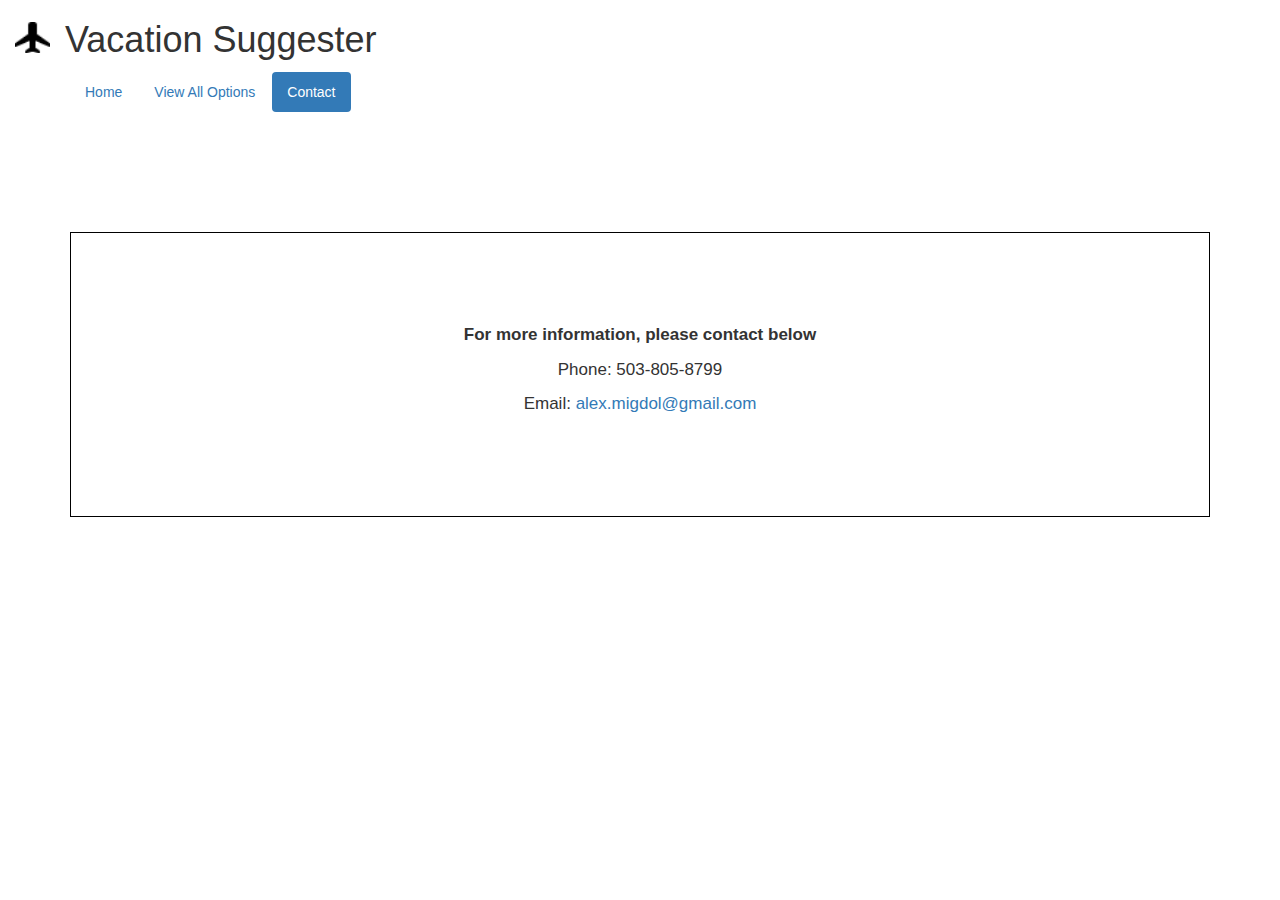
==== contact.html @ 47a6f363 "add javascript branching and placeholder comments in html doc for where ids will be based on the js " ====
<!DOCTYPE html>
	<head>
		<link href="css/bootstrap6.css" rel="stylesheet" type="text/css" media="all">
		<link href="css/styles.css" rel="stylesheet" type="text/css" media="all">
		<script src="js/jquery1.js"></script>
  	<script src="js/scripts.js"></script>
		<title>Vacation Suggester</title>
	</head>
	<body>
		<h1><img id="plane" src="png/plane.png"></a>Vacation Suggester</h1>
			<div class="container">
				<ul class="nav nav-pills">
				  <li role="presentation"><a href="index.html">Home</a></li>
				  <li role="presentation"><a href="view_all.html">View All Options</a></li>
				  <li role="presentation" class="active"><a href="contact.html">Contact</a></li>
				</ul>
					<div class = "contact">
						<p><strong>For more information, please contact below</strong></p>
						<p>Phone: 503-805-8799</p>
						<p>Email: <a href = "mailto:alex.migdol@gmail.com">alex.migdol@gmail.com</a></p>
					</div>
			</div>



		<br></br>

	</body>
</html>
---- css/styles.css ----
/* indix.html */

#plane {
	width: 35px;
	height: 40px;
	margin-right: 15px; 
	margin-left: 15px; 
	padding-bottom: 9px;
}

#main {
	width: 100%;
}

.form-control {
	width: 25%;
}





/* View All */






/* Contact */

.contact {
	text-align: center;
	margin-top: 120px;
	padding: 90px;
	font-size: 17px;
	border: 1px solid black;

}
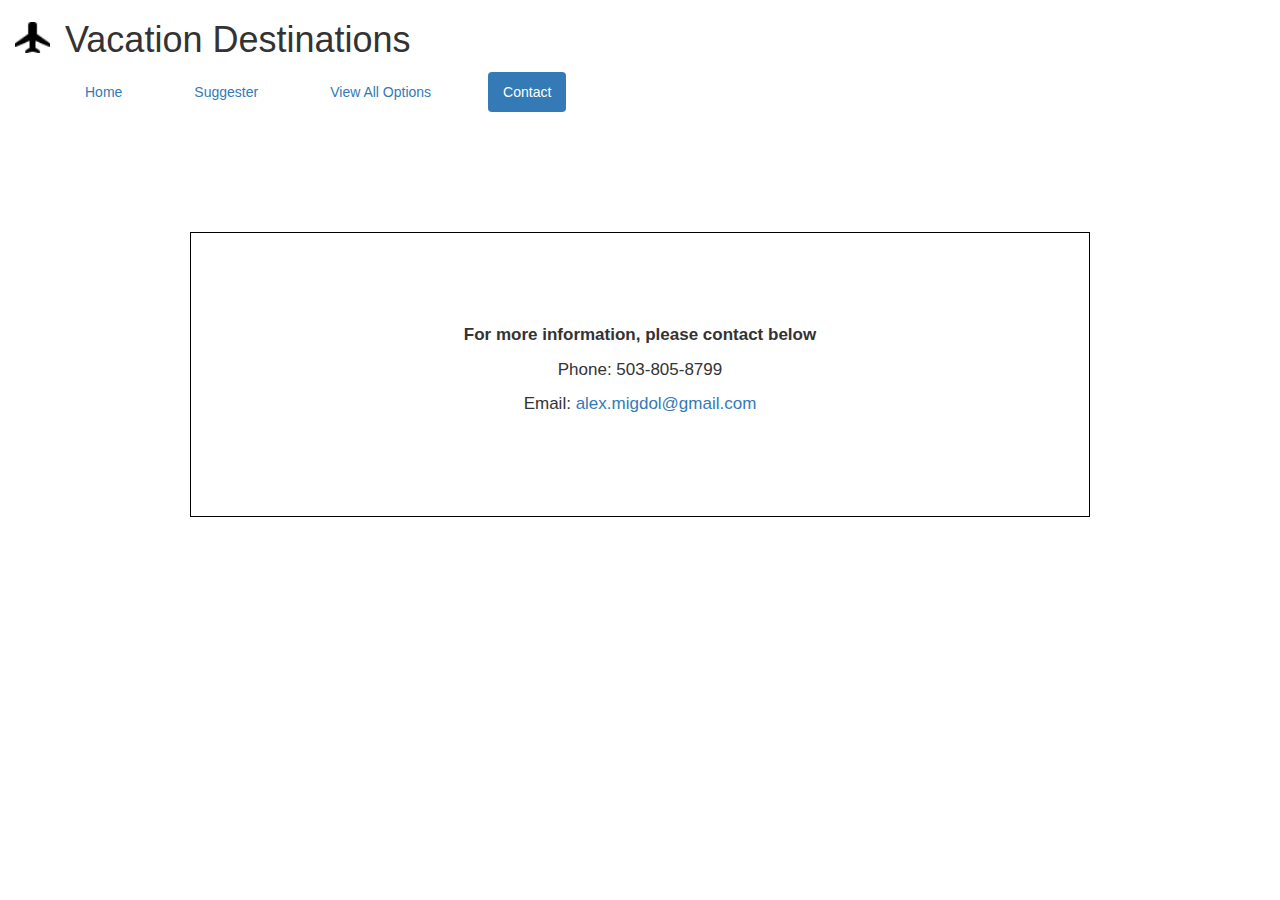
==== commit 38ac3e26: "fix variable name in js, but will still contain an error in branching" ====
--- a/contact.html
+++ b/contact.html
@@ -7,17 +7,20 @@
 		<title>Vacation Suggester</title>
 	</head>
 	<body>
-		<h1><img id="plane" src="png/plane.png"></a>Vacation Suggester</h1>
+		<h1><img id="plane" src="png/plane.png"></a>Vacation Destinations</h1>
 			<div class="container">
 				<ul class="nav nav-pills">
-				  <li role="presentation"><a href="index.html">Home</a></li>
+					<li role="presentation"><a href="index.html">Home</a></li>
+				  <li role="presentation"><a href="index.html">Suggester</a></li>
 				  <li role="presentation"><a href="view_all.html">View All Options</a></li>
 				  <li role="presentation" class="active"><a href="contact.html">Contact</a></li>
 				</ul>
 					<div class = "contact">
-						<p><strong>For more information, please contact below</strong></p>
-						<p>Phone: 503-805-8799</p>
-						<p>Email: <a href = "mailto:alex.migdol@gmail.com">alex.migdol@gmail.com</a></p>
+						
+							<p><strong>For more information, please contact below</strong></p>
+							<p>Phone: 503-805-8799</p>
+							<p>Email: <a href = "mailto:alex.migdol@gmail.com">alex.migdol@gmail.com</a></p>
+						
 					</div>
 			</div>
 
--- a/css/styles.css
+++ b/css/styles.css
@@ -1,4 +1,11 @@
-/* indix.html */
+/* all html files */
+li {
+	margin-right: 40px;
+}
+
+
+
+/* suggester.html */
 
 #plane {
 	width: 35px;
@@ -16,7 +23,9 @@
 	width: 25%;
 }
 
-
+#hot_house, #cold_house, #hot_resort, #cold_resort {
+	display: none;
+}
 
 
 
@@ -32,6 +41,8 @@
 .contact {
 	text-align: center;
 	margin-top: 120px;
+	margin-left: 120px;
+	margin-right: 120px;
 	padding: 90px;
 	font-size: 17px;
 	border: 1px solid black;
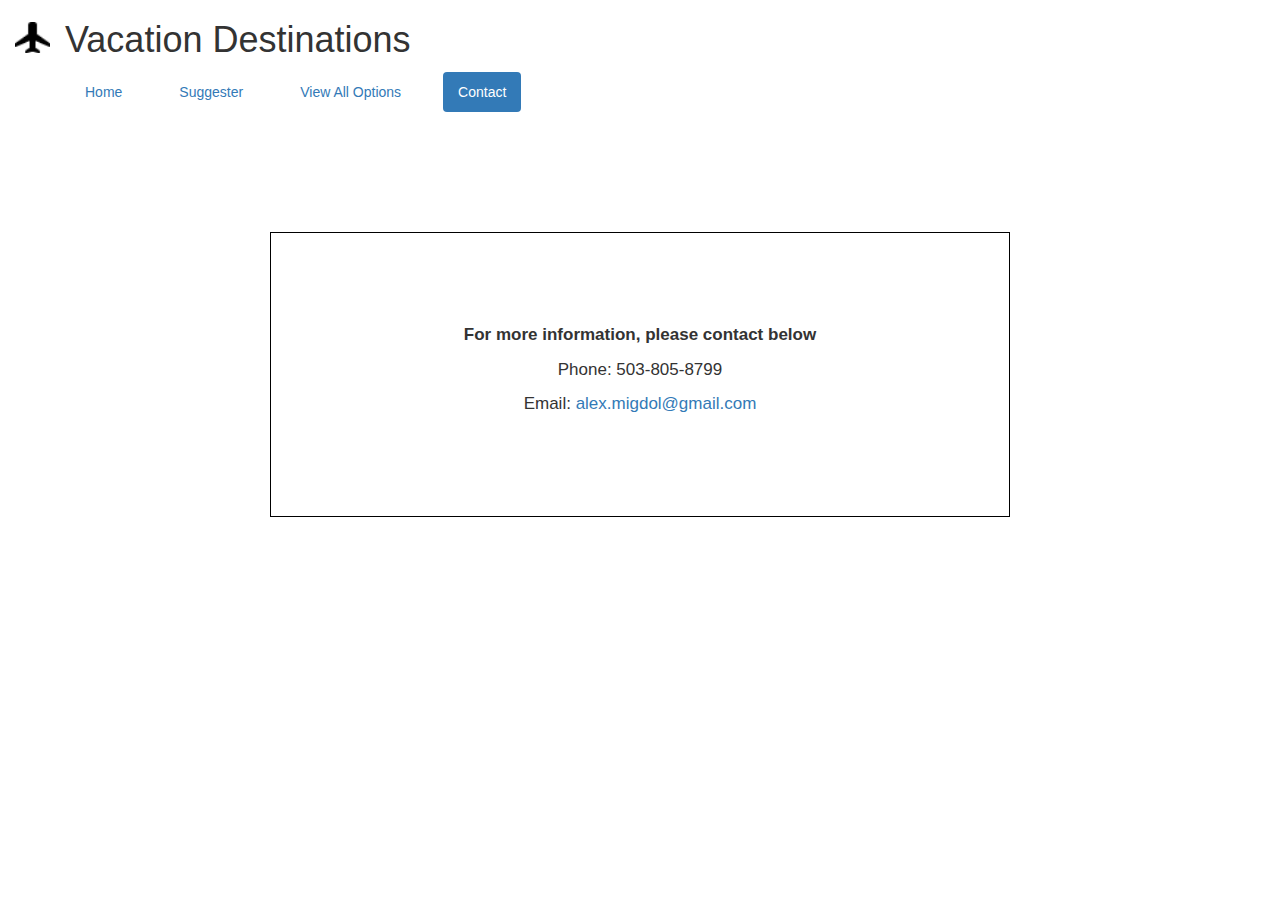
==== commit 0c9241ca: "remove broken images from carousel, but keep controls.  Will also add an alert for error-handling if" ====
--- a/contact.html
+++ b/contact.html
@@ -11,7 +11,7 @@
 			<div class="container">
 				<ul class="nav nav-pills">
 					<li role="presentation"><a href="index.html">Home</a></li>
-				  <li role="presentation"><a href="index.html">Suggester</a></li>
+				  <li role="presentation"><a href="suggester.html">Suggester</a></li>
 				  <li role="presentation"><a href="view_all.html">View All Options</a></li>
 				  <li role="presentation" class="active"><a href="contact.html">Contact</a></li>
 				</ul>
--- a/css/styles.css
+++ b/css/styles.css
@@ -1,6 +1,8 @@
 /* all html files */
+
+
 li {
-	margin-right: 40px;
+	margin-right: 25px;
 }
 
 
@@ -23,16 +25,30 @@
 	width: 25%;
 }
 
-#hot_house, #cold_house, #hot_resort, #cold_resort {
-	display: none;
+#hot_house_text, #cold_house_text, #hot_resort_text, #cold_resort_text, #both_hot_text, #both_cold_text, #feild_required {
+  display: none;
 }
 
+#result {
+	margin-bottom: 25px;
+}
+
+.multiple_results_img {
+	width: 550px;
+	height: 320px;
+}
+
+#feild_required {
+	color: red;
+}
 
 
 /* View All */
 
-
-
+/*.multiple_results_img {
+	width: 550px;
+	height: 320px;
+} */
 
 
 
@@ -41,8 +57,8 @@
 .contact {
 	text-align: center;
 	margin-top: 120px;
-	margin-left: 120px;
-	margin-right: 120px;
+	margin-left: 200px;
+	margin-right: 200px;
 	padding: 90px;
 	font-size: 17px;
 	border: 1px solid black;
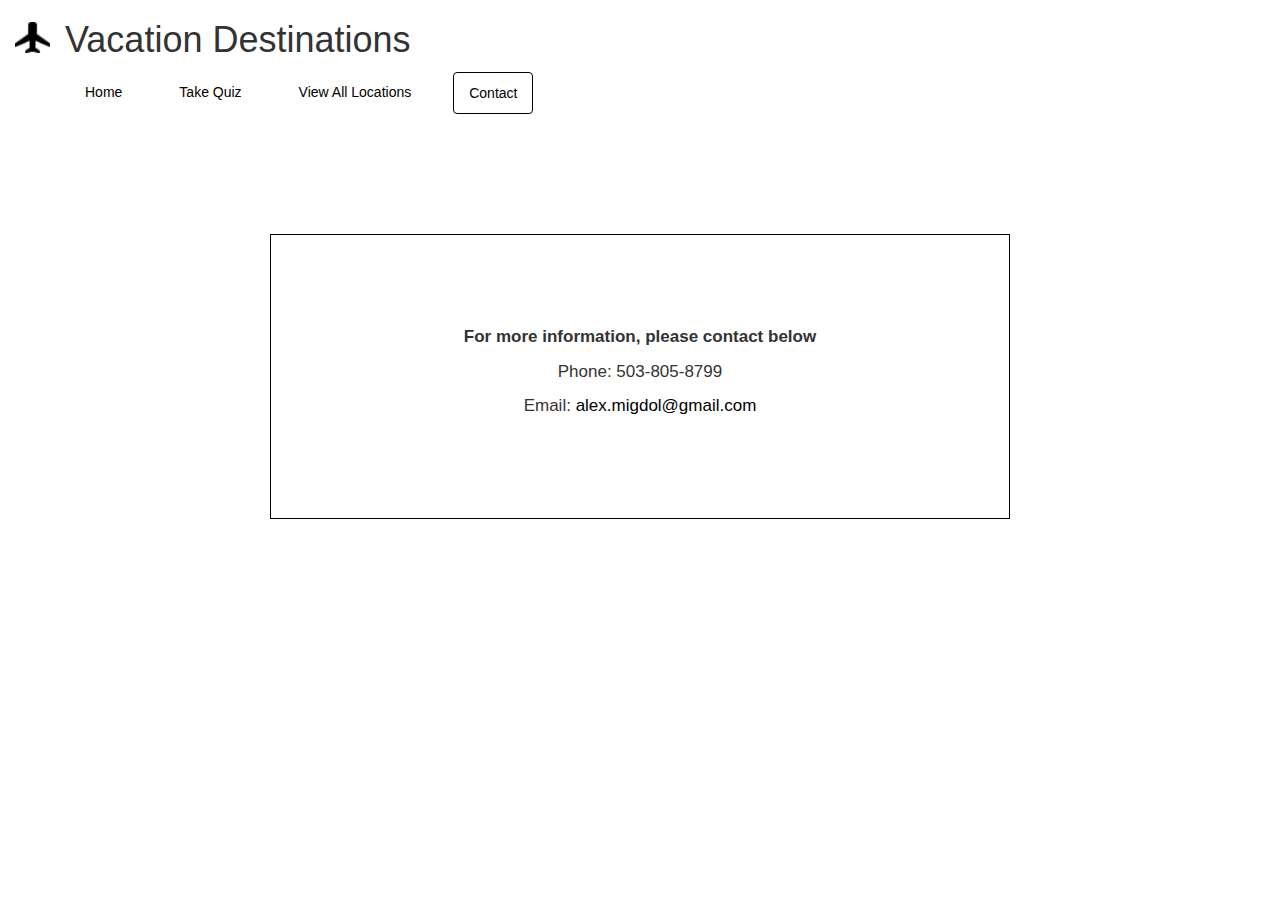
==== commit 111693b2: "clean up code formatting" ====
--- a/contact.html
+++ b/contact.html
@@ -11,8 +11,8 @@
 			<div class="container">
 				<ul class="nav nav-pills">
 					<li role="presentation"><a href="index.html">Home</a></li>
-				  <li role="presentation"><a href="suggester.html">Suggester</a></li>
-				  <li role="presentation"><a href="view_all.html">View All Options</a></li>
+				  <li role="presentation"><a href="suggester.html">Take Quiz</a></li>
+				  <li role="presentation"><a href="view_all.html">View All Locations</a></li>
 				  <li role="presentation" class="active"><a href="contact.html">Contact</a></li>
 				</ul>
 					<div class = "contact">
--- a/css/styles.css
+++ b/css/styles.css
@@ -3,8 +3,8 @@
 
 li {
 	margin-right: 25px;
+	color: black;
 }
-
 
 
 /* suggester.html */
@@ -34,8 +34,8 @@
 }
 
 .multiple_results_img {
-	width: 550px;
-	height: 320px;
+	width: 480px;
+	height: 295px;
 }
 
 #feild_required {
@@ -44,11 +44,7 @@
 
 
 /* View All */
-
-/*.multiple_results_img {
-	width: 550px;
-	height: 320px;
-} */
+/* references .mutliple results_img in html section */
 
 
 
